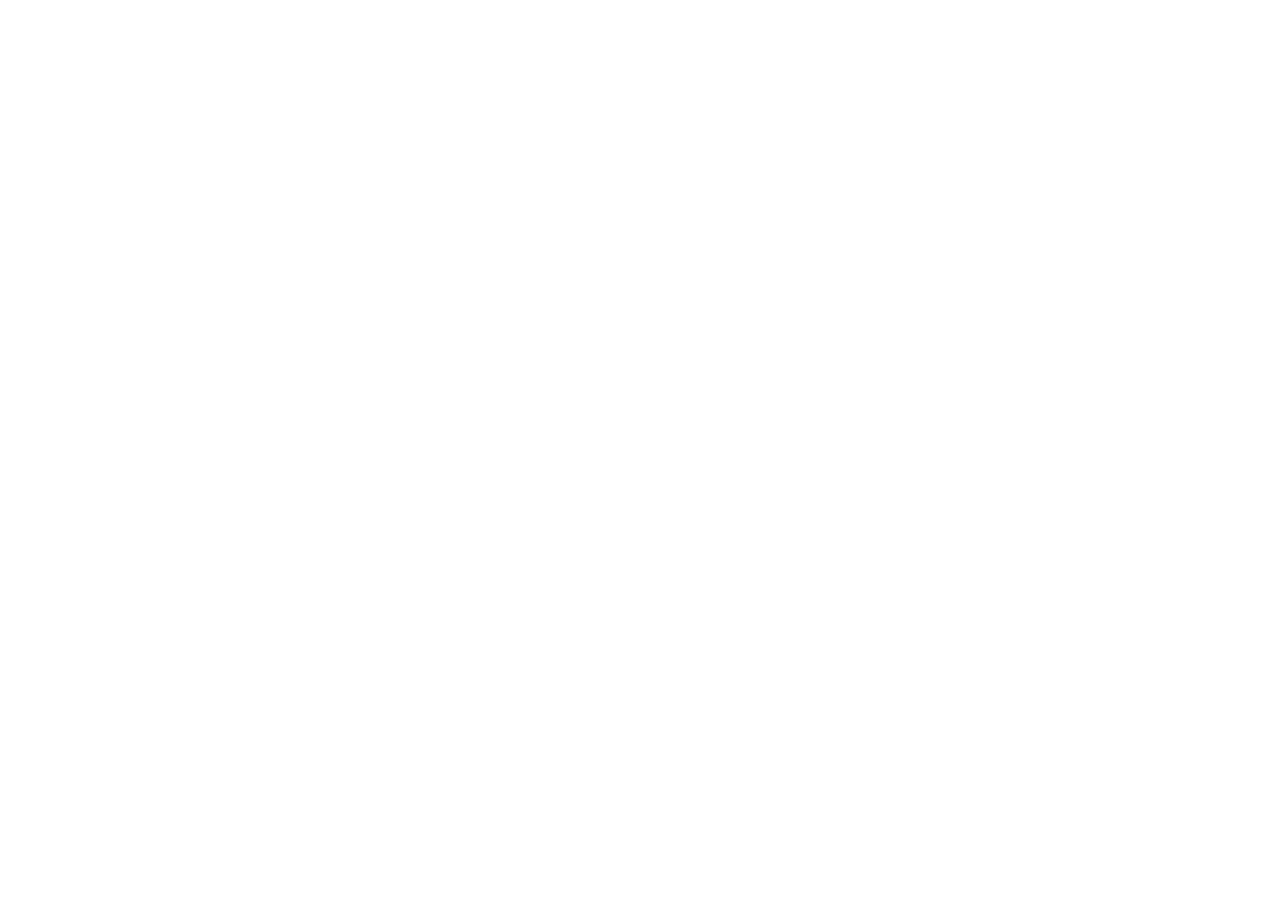
==== templates/index.html @ 5d7928ac "Getting first template setup" ====
<!DOCTYPE html>
<html>
<head>
    <title>Raspberry Pi Camera Uploader</title>
    <meta name="viewport" content="width=device-width, initial-scale=1">
    <link rel="stylesheet" href="//netdna.bootstrapcdn.com/bootstrap/3.1.1/css/bootstrap.min.css">
    <script src="//netdna.bootstrapcdn.com/bootstrap/3.1.1/js/bootstrap.min.js"></script>
</head>
<body class="container">

</body>
</html>
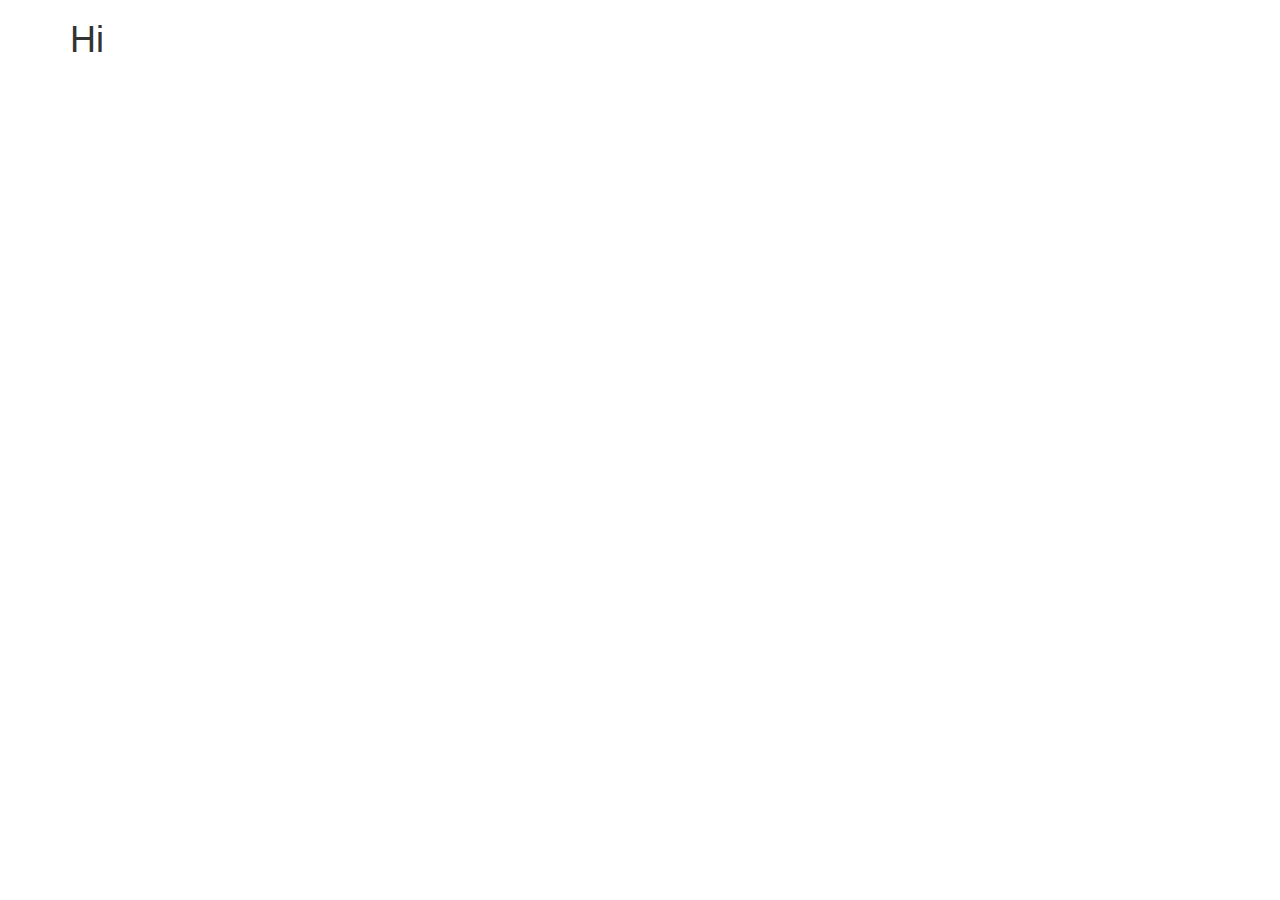
==== commit c586f16f: "Template stuff" ====
--- a/templates/index.html
+++ b/templates/index.html
@@ -7,6 +7,10 @@
     <script src="//netdna.bootstrapcdn.com/bootstrap/3.1.1/js/bootstrap.min.js"></script>
 </head>
 <body class="container">
-
+    <div class="row" >
+        <div class="col-md-12">
+            <h1>Hi</h1>
+        </div>
+    </div>
 </body>
 </html>
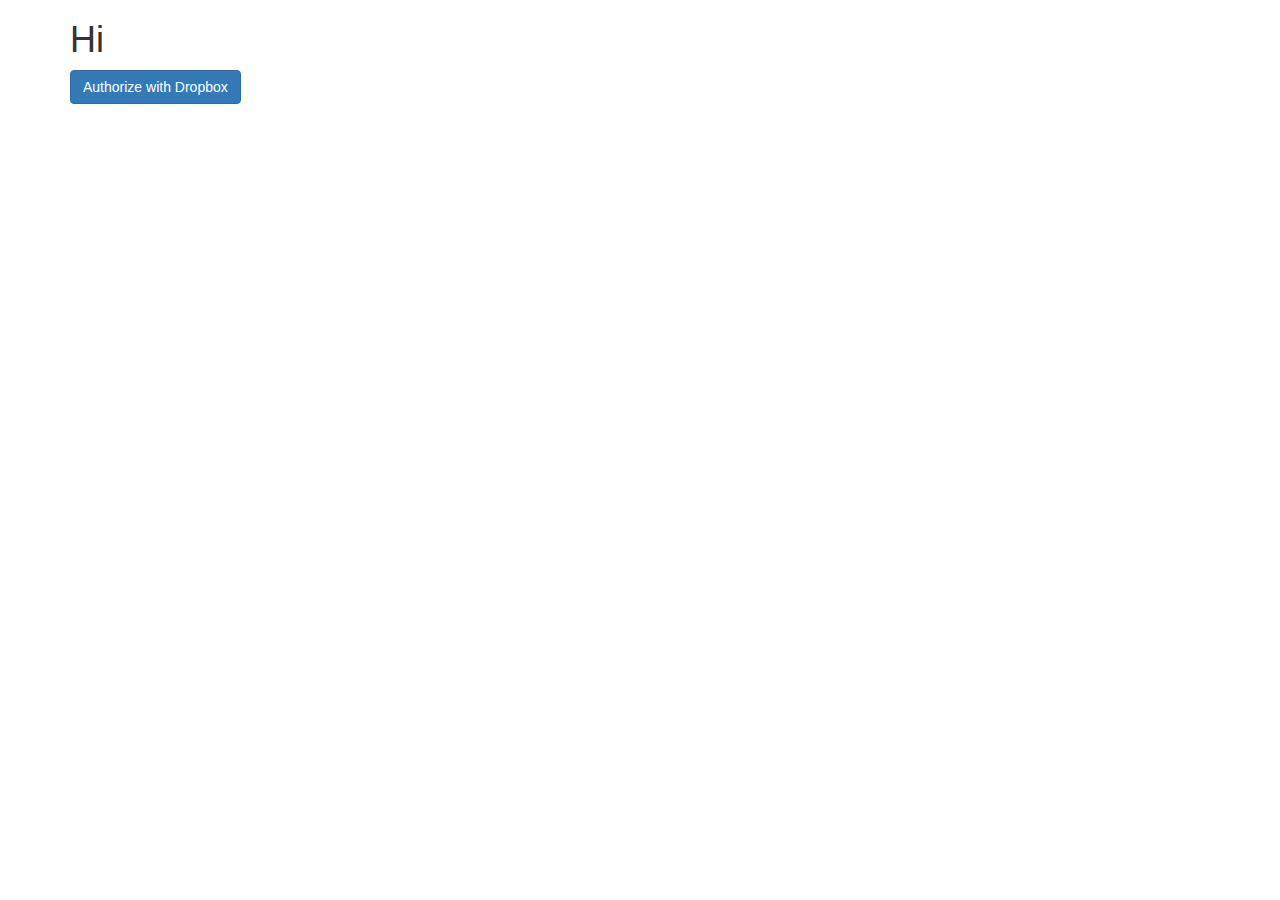
==== commit 1900cde2: "Try our Dropbox authorzation" ====
--- a/templates/index.html
+++ b/templates/index.html
@@ -4,12 +4,16 @@
     <title>Raspberry Pi Camera Uploader</title>
     <meta name="viewport" content="width=device-width, initial-scale=1">
     <link rel="stylesheet" href="//netdna.bootstrapcdn.com/bootstrap/3.1.1/css/bootstrap.min.css">
+    <script src="//code.jquery.com/jquery-1.11.1.min.js"></script>
     <script src="//netdna.bootstrapcdn.com/bootstrap/3.1.1/js/bootstrap.min.js"></script>
 </head>
 <body class="container">
     <div class="row" >
         <div class="col-md-12">
             <h1>Hi</h1>
+            <div class="btn-toolbar">
+                <a class="btn btn-primary" href="{{authorize_url}}">Authorize with Dropbox</a>
+            </div>
         </div>
     </div>
 </body>
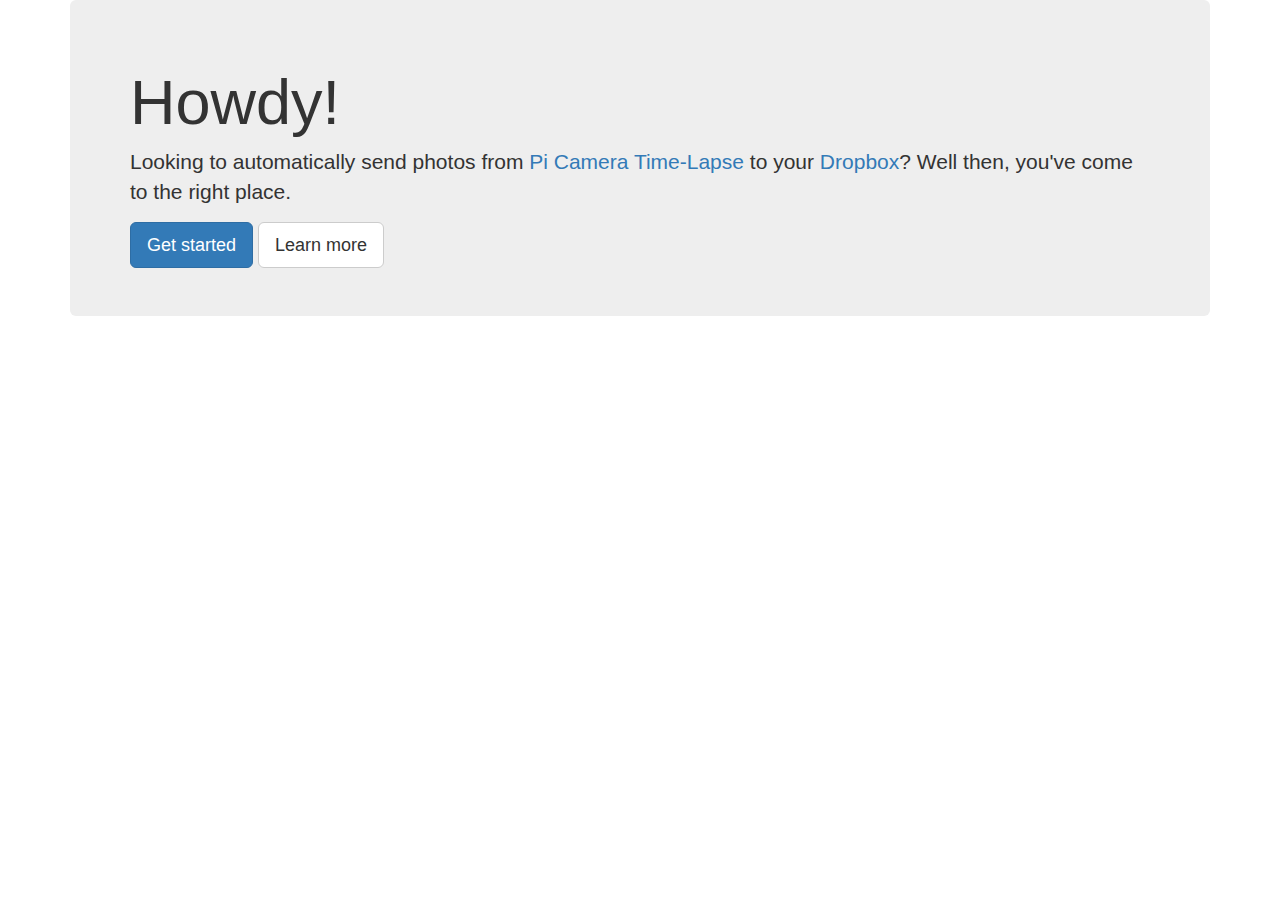
==== commit 5327d152: "Work on index and about page" ====
--- a/templates/index.html
+++ b/templates/index.html
@@ -10,9 +10,13 @@
 <body class="container">
     <div class="row" >
         <div class="col-md-12">
-            <h1>Hi</h1>
-            <div class="btn-toolbar">
-                <a class="btn btn-primary" href="{{authorize_url}}">Authorize with Dropbox</a>
+            <div class="jumbotron">
+                <h1>Howdy!</h1>
+                <p>Looking to automatically send photos from <a href="https://github.com/projectweekend/Pi-Camera-Time-Lapse">Pi Camera Time-Lapse</a> to your <a href="https://www.dropbox.com">Dropbox</a>? Well then, you've come to the right place.</p>
+                <div class="btn-toolbar">
+                    <a class="btn btn-primary btn-lg" href="{{authorize_url}}">Get started</a>
+                    <a class="btn btn-default btn-lg" href="/about">Learn more</a>
+                </div>
             </div>
         </div>
     </div>
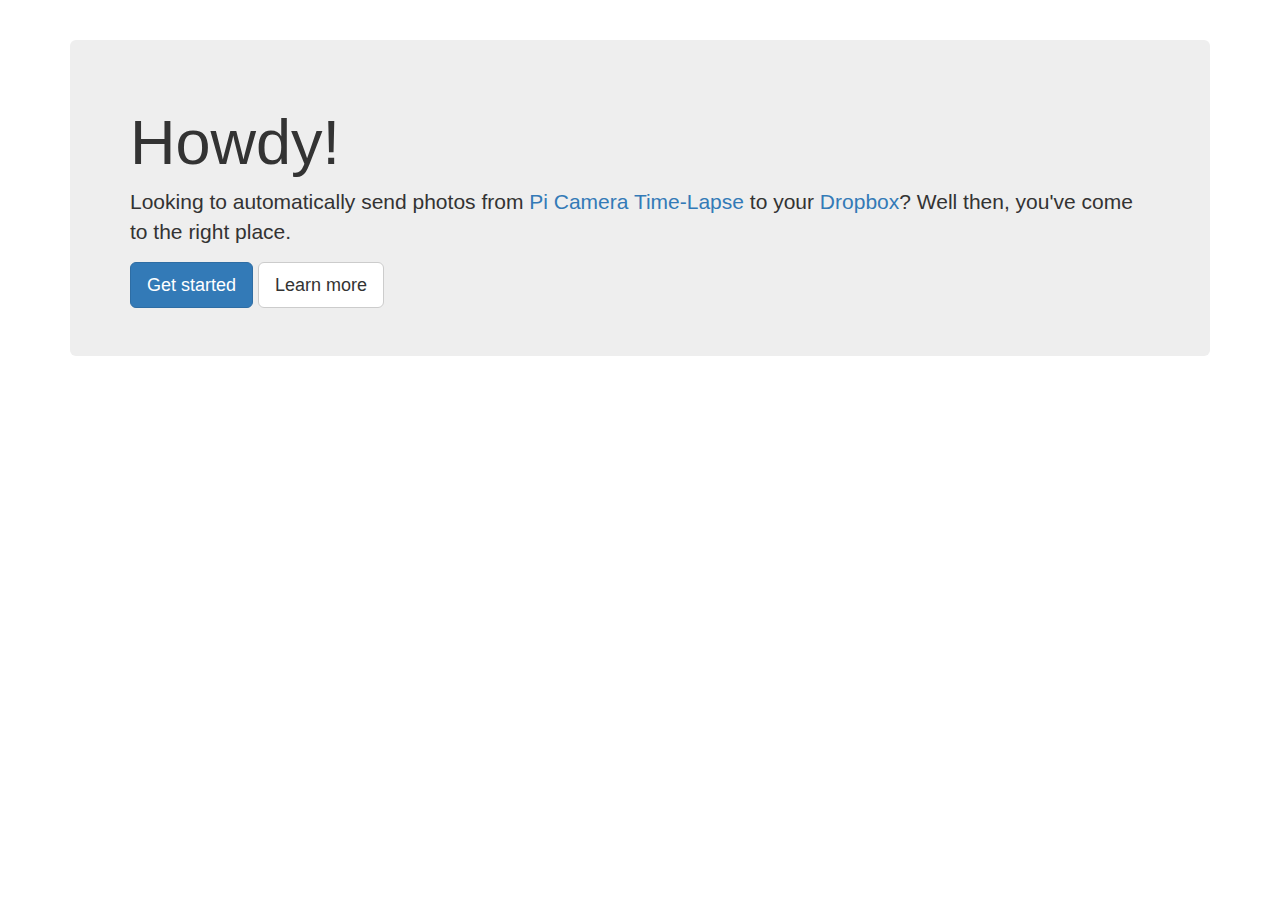
==== commit 4c74a7a7: "Add some spacer" ====
--- a/templates/index.html
+++ b/templates/index.html
@@ -4,11 +4,12 @@
     <title>Raspberry Pi Camera Uploader</title>
     <meta name="viewport" content="width=device-width, initial-scale=1">
     <link rel="stylesheet" href="//netdna.bootstrapcdn.com/bootstrap/3.1.1/css/bootstrap.min.css">
+    <link rel="stylesheet" type="text/css" href="/static/css/custom.css">
     <script src="//code.jquery.com/jquery-1.11.1.min.js"></script>
     <script src="//netdna.bootstrapcdn.com/bootstrap/3.1.1/js/bootstrap.min.js"></script>
 </head>
 <body class="container">
-    <div class="row" >
+    <div class="row spacer" >
         <div class="col-md-12">
             <div class="jumbotron">
                 <h1>Howdy!</h1>
--- a/static/css/custom.css
+++ b/static/css/custom.css
@@ -0,0 +1,3 @@
+.spacer {
+    margin-top: 40px;
+}
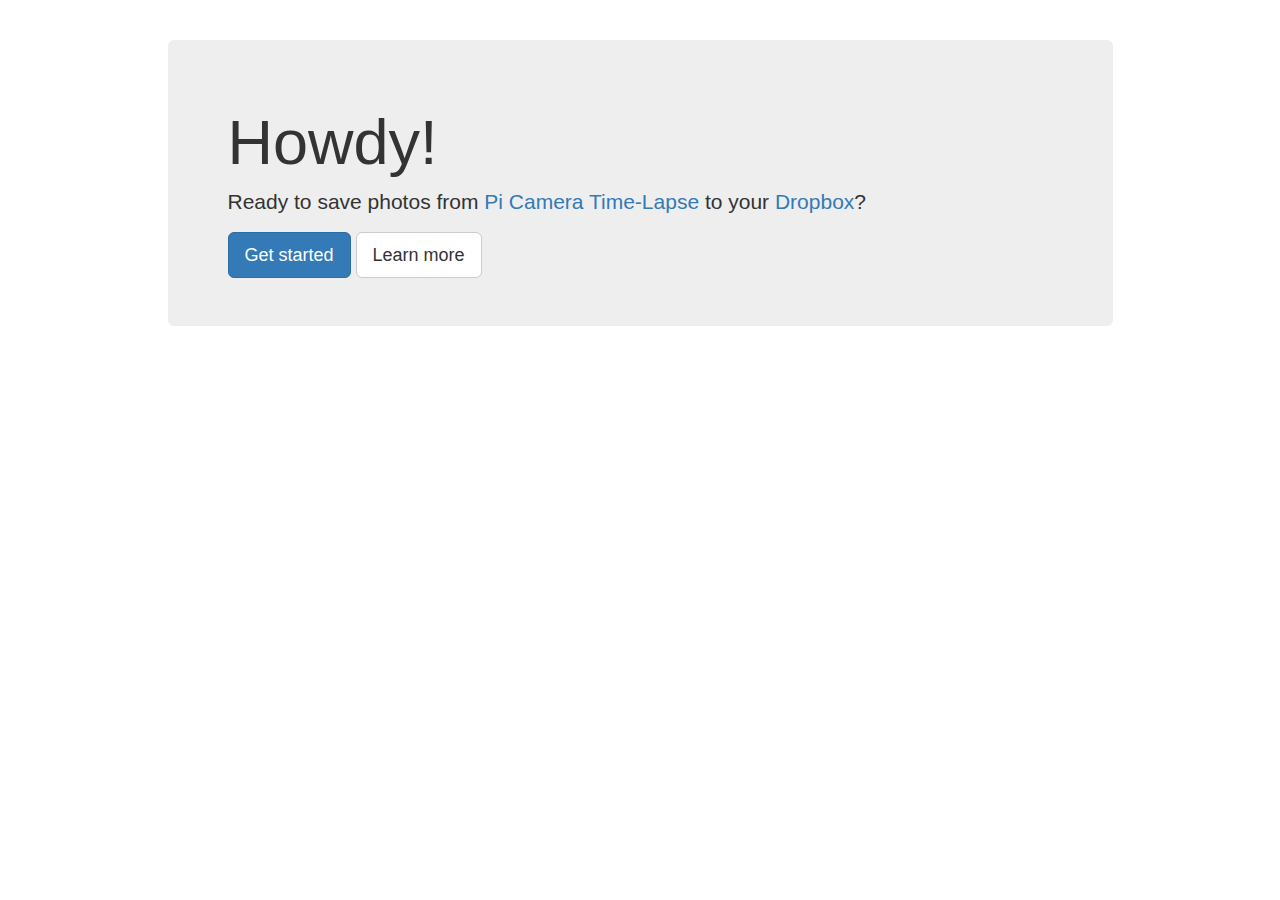
==== commit f3dc6373: "Work on wording and stuff" ====
--- a/templates/index.html
+++ b/templates/index.html
@@ -10,10 +10,10 @@
 </head>
 <body class="container">
     <div class="row spacer" >
-        <div class="col-md-12">
+        <div class="col-md-10 col-md-offset-1">
             <div class="jumbotron">
                 <h1>Howdy!</h1>
-                <p>Looking to automatically send photos from <a href="https://github.com/projectweekend/Pi-Camera-Time-Lapse">Pi Camera Time-Lapse</a> to your <a href="https://www.dropbox.com">Dropbox</a>? Well then, you've come to the right place.</p>
+                <p>Ready to save photos from <a href="https://github.com/projectweekend/Pi-Camera-Time-Lapse">Pi Camera Time-Lapse</a> to your <a href="https://www.dropbox.com">Dropbox</a>?</p>
                 <div class="btn-toolbar">
                     <a class="btn btn-primary btn-lg" href="{{authorize_url}}">Get started</a>
                     <a class="btn btn-default btn-lg" href="/about">Learn more</a>
